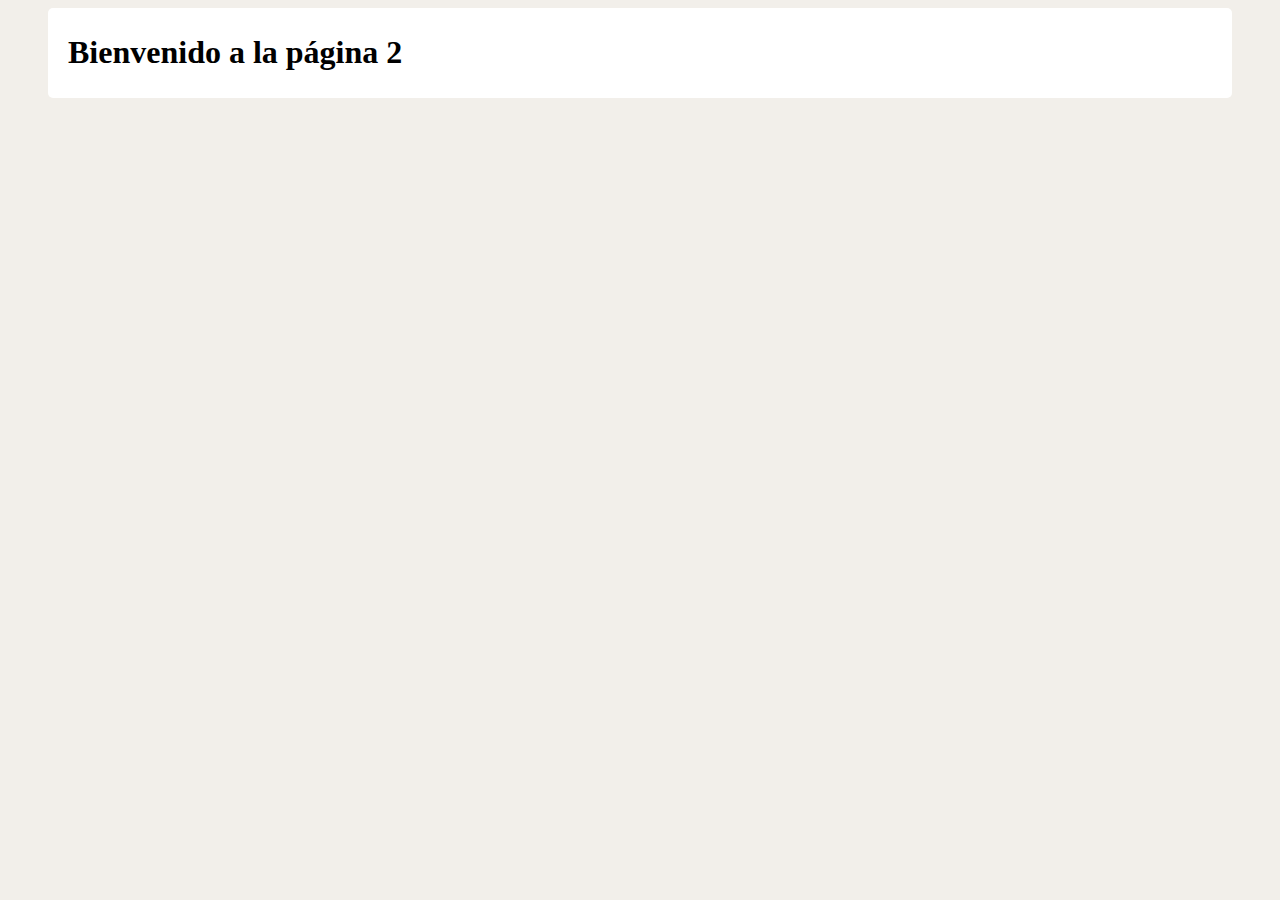
==== pageTwo.html @ d45cebbd "Rehaciendo pagina 2" ====
<!DOCTYPE html>
<html lang="es">
<head>
	<meta charset="UTF-8">
	<meta name="viewport" content="width=device-width, initial-scale=1.0">
	<link rel="stylesheet" href="./styles.css">
	<title>Pruebas de git, page 2</title>
</head>
<body>
	<div>
		<div class="general-box">
			<h1>Bienvenido a la página 2</h1>
		</div>

	</div>
</body>
</html>
---- styles.css ----
body {
    background: #f2efea;
}

a, p {
    text-decoration: none;
    color: #707070;
    margin: 5px 40px 20px;
}

#main-box {
    background: #FFF;
}

.general-box {
    background: rgb(255, 255, 255);
    border-width: 22px;
    border-color: black;
    border-radius: 5px;
    margin: 5px 40px 20px;
    padding: 5px 20px;
}
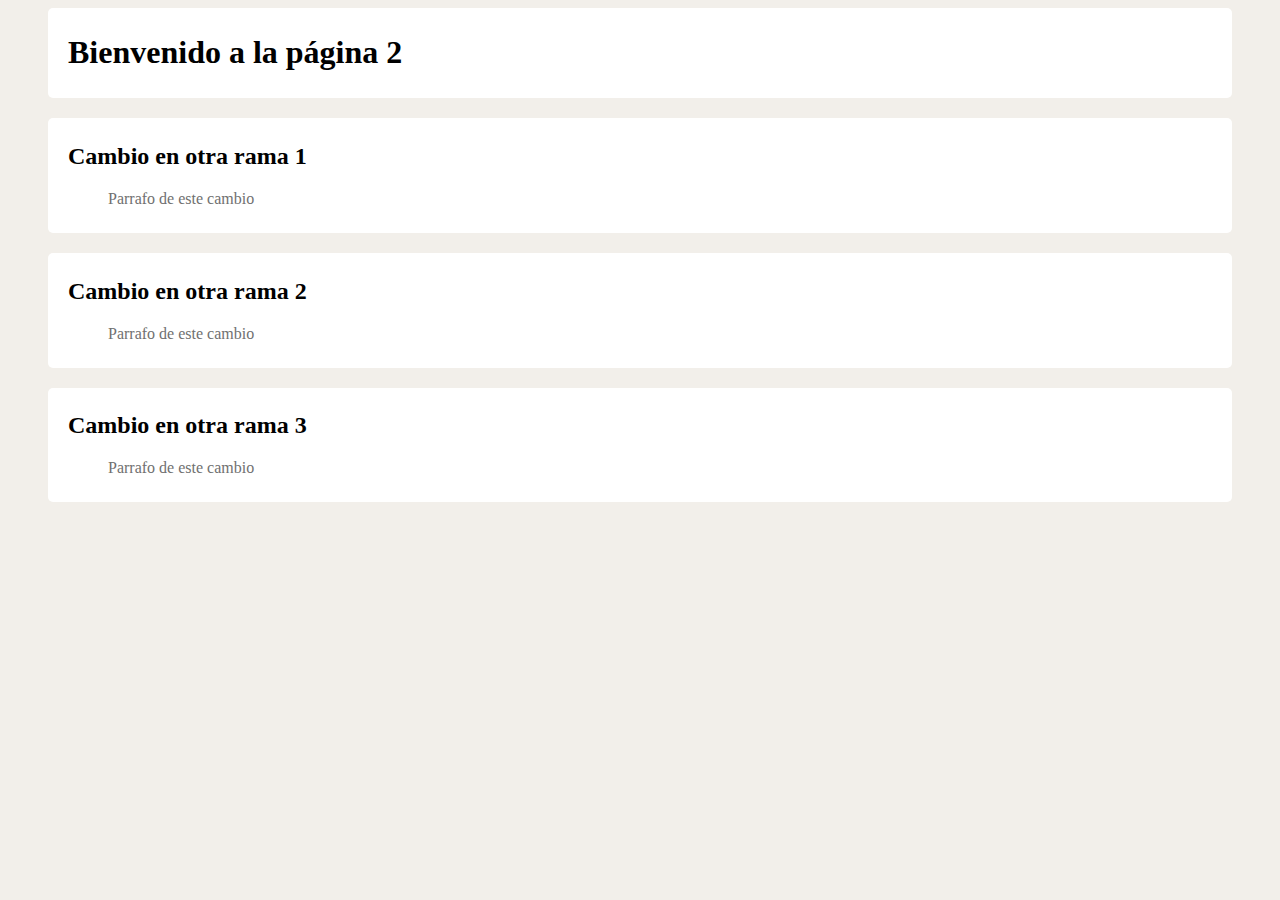
==== commit cfe53bef: "Primer cambio en esta rama" ====
--- a/pageTwo.html
+++ b/pageTwo.html
@@ -10,6 +10,21 @@
 	<div>
 		<div class="general-box">
 			<h1>Bienvenido a la página 2</h1>
+        </div>
+        
+        <div id="main-box" class="general-box">
+			<h2>Cambio en otra rama 1</h2>
+			<p>Parrafo de este cambio</p>
+        </div>
+        
+        <div id="main-box" class="general-box">
+            <h2>Cambio en otra rama 2</h2>
+			<p>Parrafo de este cambio</p>
+        </div>
+        
+        <div id="main-box" class="general-box">
+			<h2>Cambio en otra rama 3</h2>
+			<p>Parrafo de este cambio</p>
 		</div>
 
 	</div>
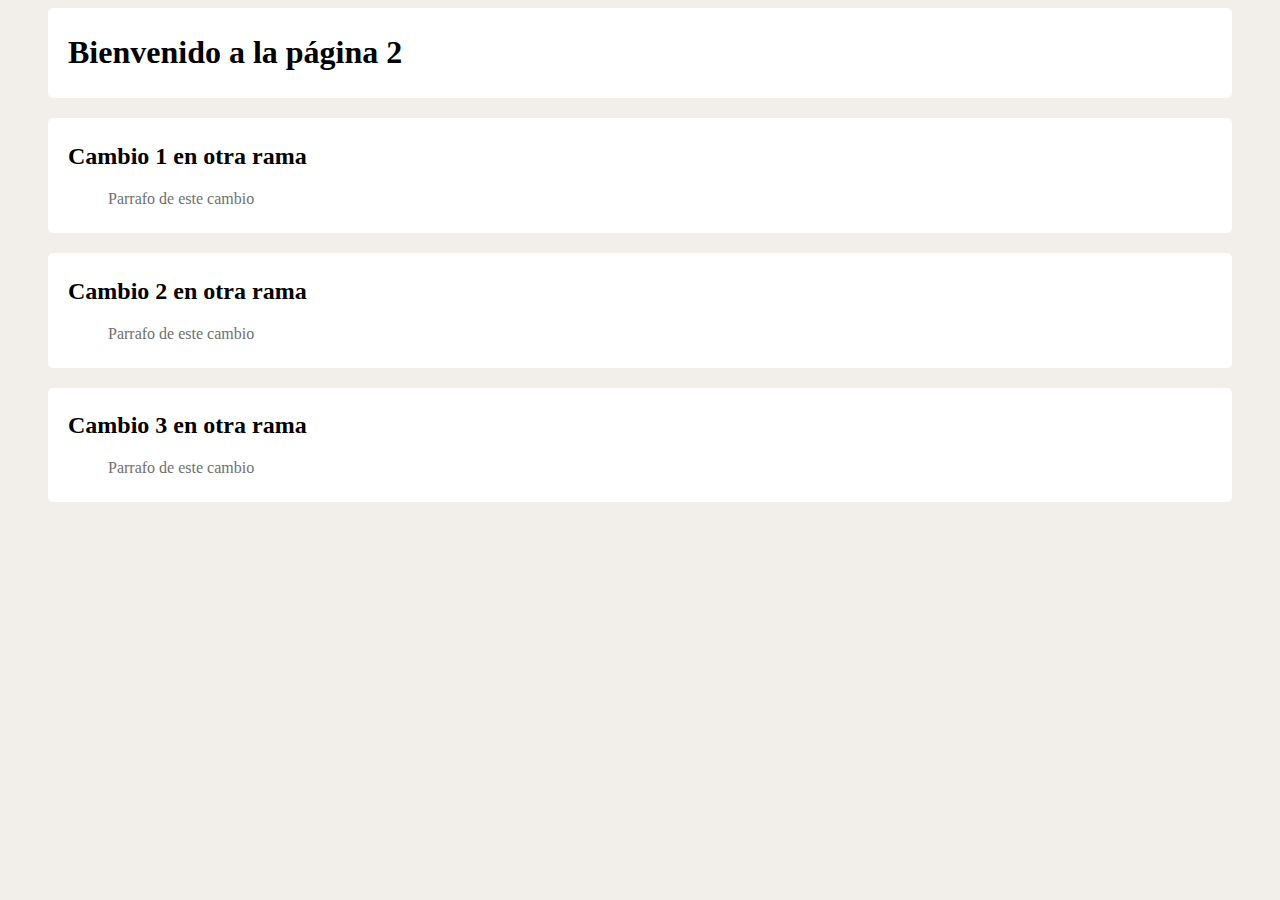
==== commit 68a2c0b3: "de los ultimos cambios en otra rama" ====
--- a/pageTwo.html
+++ b/pageTwo.html
@@ -13,17 +13,17 @@
         </div>
         
         <div id="main-box" class="general-box">
-			<h2>Cambio en otra rama 1</h2>
+			<h2>Cambio 1 en otra rama</h2>
 			<p>Parrafo de este cambio</p>
         </div>
         
         <div id="main-box" class="general-box">
-            <h2>Cambio en otra rama 2</h2>
+            <h2>Cambio 2 en otra rama</h2>
 			<p>Parrafo de este cambio</p>
         </div>
         
         <div id="main-box" class="general-box">
-			<h2>Cambio en otra rama 3</h2>
+			<h2>Cambio 3 en otra rama</h2>
 			<p>Parrafo de este cambio</p>
 		</div>
 
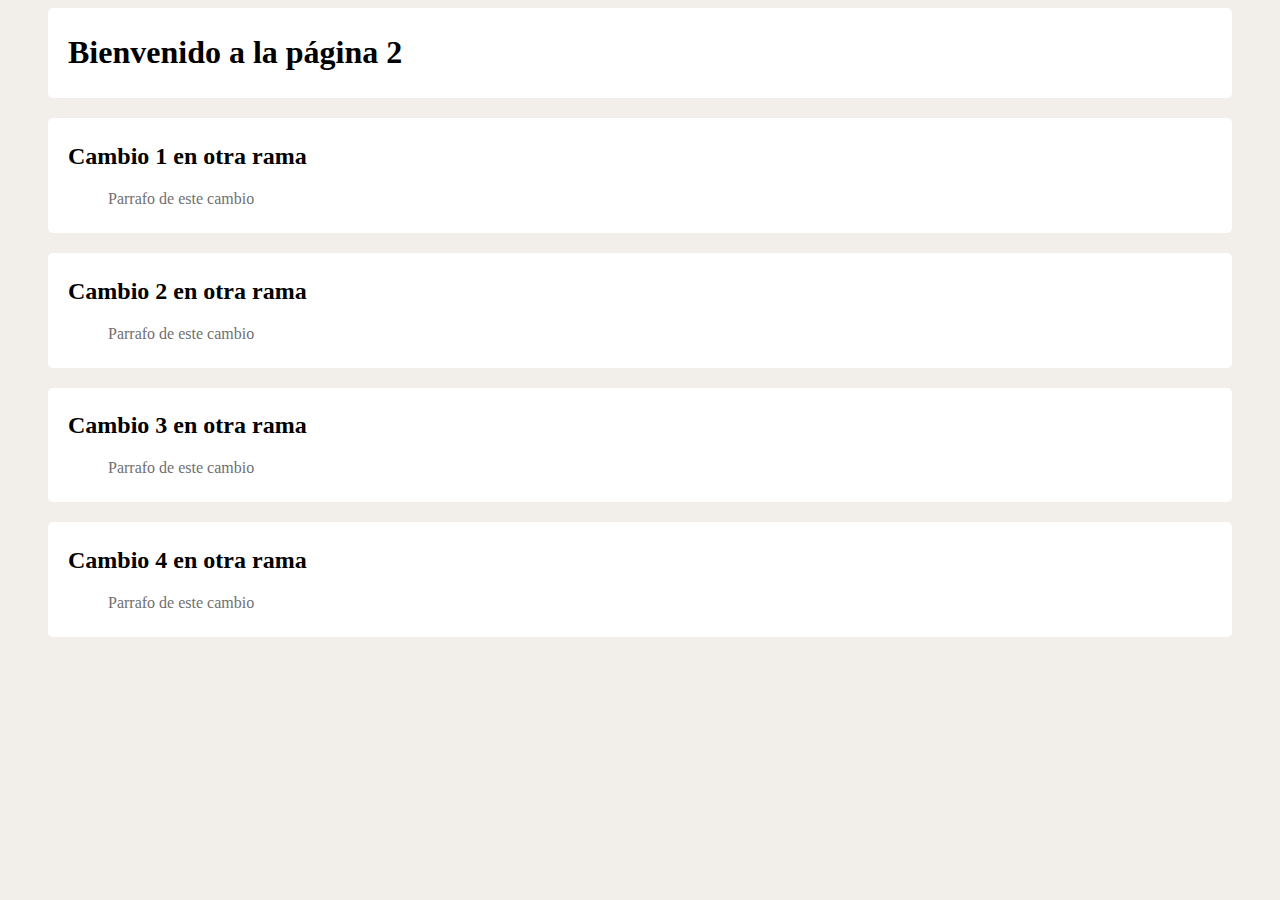
==== commit 577cdb51: "otro cmetido despues de la correccion" ====
--- a/pageTwo.html
+++ b/pageTwo.html
@@ -12,18 +12,20 @@
 			<h1>Bienvenido a la página 2</h1>
         </div>
         
-        <div id="main-box" class="general-box">
+        <div class="general-box">
 			<h2>Cambio 1 en otra rama</h2>
 			<p>Parrafo de este cambio</p>
         </div>
-        
-        <div id="main-box" class="general-box">
+        <div class="general-box">
             <h2>Cambio 2 en otra rama</h2>
 			<p>Parrafo de este cambio</p>
         </div>
-        
-        <div id="main-box" class="general-box">
+        <div class="general-box">
 			<h2>Cambio 3 en otra rama</h2>
+			<p>Parrafo de este cambio</p>
+        </div>
+        <div class="general-box">
+			<h2>Cambio 4 en otra rama</h2>
 			<p>Parrafo de este cambio</p>
 		</div>
 
